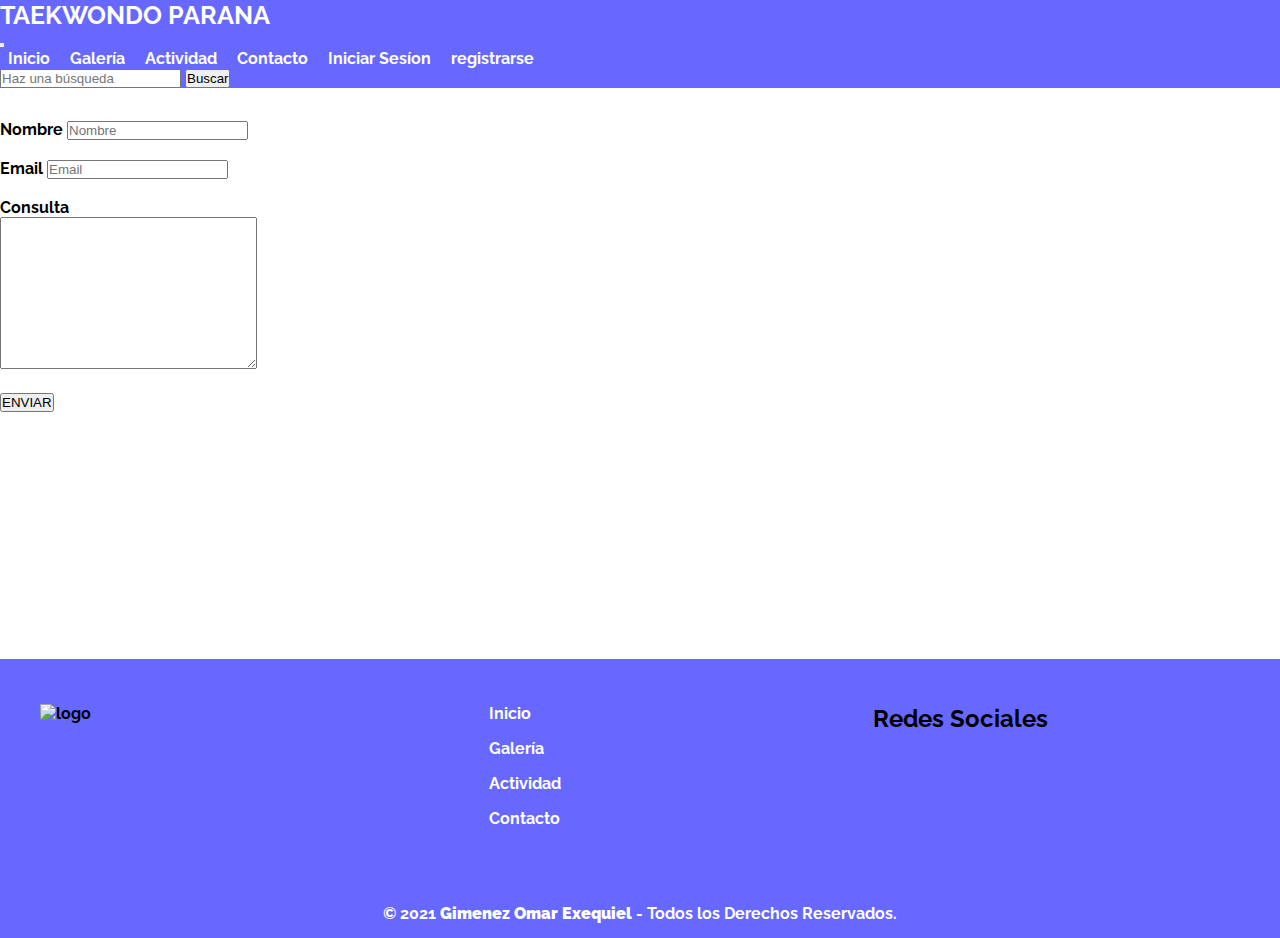
==== pages/contacto.html @ 2f2b76f4 "Nuevo estilo de navegacion utilizando bootstrap" ====
<!DOCTYPE html>
<html lang="en">
<head>
    <meta charset="UTF-8">
    <meta http-equiv="X-UA-Compatible" content="IE=edge">
    <meta name="viewport" content="width=device-width, initial-scale=1.0">
    <!-- TÍTULO -->
    <title>Taekwondo Parana</title>   
    <link rel="icon" type="image/x-icon" href="../assets/img/logopage.png">
    <!-- CSS -->
    <link rel="stylesheet" href="../assets/css/style.css">
    <link rel="stylesheet" href="https://cdnjs.cloudflare.com/ajax/libs/animate.css/4.1.1/animate.min.css"/>
    <!-- BOOTSTRAP -->
    <link href="https://cdn.jsdelivr.net/npm/bootstrap@5.2.0-beta1/dist/css/bootstrap.min.css" rel="stylesheet" integrity="sha384-0evHe/X+R7YkIZDRvuzKMRqM+OrBnVFBL6DOitfPri4tjfHxaWutUpFmBp4vmVor" crossorigin="anonymous">
    <!-- FUENTE -->
    <link href="https://fonts.googleapis.com/css2?family=Raleway:wght@300&display=swap" rel="stylesheet">

</head>
<body class="animate__animated animate__fadeIn">

  <header>
    <!-- NAVEGACIÓN -->
        <nav class="navbar navbar-expand-lg">
          <div class="container-fluid">
            <h1 class="navbar__titulo"><a href="../index.html">TAEKWONDO PARANA</a></h1>
            <button class="navbar-toggler" type="button" data-bs-toggle="collapse" data-bs-target="#navbarSupportedContent" aria-controls="navbarSupportedContent" aria-expanded="false" aria-label="Toggle navigation">
              <span class="navbar-toggler-icon"></span>
            </button>
            <div class="collapse navbar-collapse" id="navbarSupportedContent">
              <ul class="navbar-nav mx-auto">
                <li class="navbar__li nav-link">
                  <a href="../index.html">Inicio</a>
              </li>
              <li class="navbar__li nav-link">
                  <a href="galeria.html"> Galería </a>
              </li>
              <li class="navbar__li nav-link">
                  <a href="actividad.html">Actividad</a>
              </li>
              <li class="navbar__li nav-link">
                  <a href="contacto.html">Contacto</a>
              </li>
              <li class="navbar__li nav-link">
                <a href="#">Iniciar Sesíon</a>
            </li>   
            <li class="navbar__li nav-link">
              <a href="#">registrarse</a>
            </li> 
              </ul>
              <form class="d-flex" role="search">
                <input class="form-control me-2 rounded-0" type="search" placeholder="Haz una búsqueda">
                <button class="btn btn-light rounded-0" type="submit">Buscar</button>
              </form>
            </div>
          </div>
        </nav>
  </header>


    <main>
       <div>
         <form>
            <div>
                <label for="nombre">Nombre</label>
                <input type="text" name="nombre" id="nombre" placeholder="Nombre">
                <br>
                <br>
                <label for="Email">Email</label>
                <input type="email" name="email" id="email" placeholder="Email">
                <br>
                <br>
                <label for="consulta">Consulta</label>
                <br>
                 <textarea name="consulta" id="" cols="30" rows="10"></textarea>
                <br><br>
                <input type="submit" value="ENVIAR">
            </div>
          </form>
        </div>
    </main>
    <br><br><br><br><br><br><br><br><br><br><br><br><br>
 
    
    <footer class="footer">
        <div class="grupo-1">
          <div class="box">
            <div>
              <img src="../assets/img/logo32.png" alt="logo">
            </div>
          </div>
          <div class="box footer__navbar">
            <ul>
              <li class="footer__navbar-li">
                <a href="../index.html">Inicio</a>
              </li>
              <li class="footer__navbar-li">
                <a href="galeria.html"> Galería </a>
              </li>
              <li class="footer__navbar-li">
                  <a href="actividad.html">Actividad</a>
              </li>
              <li class="footer__navbar-li">
                  <a href="../pages/contacto.html">Contacto</a>
              </li>
            </ul>
          </div>
          <div class="box">
              <h2>Redes Sociales</h2>
              <div class="red-social">
                <a href="https://www.facebook.com/exequiel.gimenez.161" target="_blank"><i class="fa-brands fa-facebook"></i></a>
                <a href="https://www.instagram.com/exequieltkd/" target="_blank"><i class="fa-brands fa-instagram"></i></a>
                <a href="https://web.whatsapp.com/" target="_blank"><i class="fa-brands fa-whatsapp"></i></a>
              </div>
          </div>
        </div>
        <div class="grupo-2">
            <p>&copy; 2021 <b>Gimenez Omar Exequiel</b> - Todos los Derechos Reservados.</p>
        </div>
      </footer>
  
  <!-- script  -->
    <script src="https://kit.fontawesome.com/d532c709aa.js" crossorigin="anonymous"></script>
</body>
</html>
---- assets/css/style.css ----
@import url('https://fonts.googleapis.com/css2?family=Montserrat:wght@100&family=Raleway:wght@300&display=swap');



* {
   margin: 0;
   padding: 0;
   box-sizing: border-box;
}

body{
   font-family: 'Montserrat', sans-serif;
   font-family: 'Raleway', sans-serif;
   position: relative;
   min-height: 100vh;
   font-weight: 700;
}

header {
   align-items: center;
   padding: 0px;
   margin-bottom: 2rem;
}

/* NAVEGACIÓN */
.navbar {
      background-color: #6768FF;
}

.navbar__titulo {
   font-size: 25px;
}

.navbar__titulo a {
   text-decoration: none;
   color: #fff;
}

.navbar__titulo a:hover {
   text-decoration: none;
   color: #fff;
}

.navbar li {
   font-weight: 800px;
   display: inline-block;
   transition: all .2s ease ;
}

.navbar li:hover {
   transform: translate(0px, -5px);
}

.navbar li a {
   text-decoration: none;
   color: #fff;
   padding-right: .5rem;
   padding-left: .5rem;
}

.img__principal {
   width: 100%;
   height: 550px;
   display: flex;
   flex-direction: column;
   align-items: center;
   justify-content: flex-end;
   padding: 0 4rem 2.5rem 4rem;
   
}

.principal {
   display: grid;
   grid-template-columns: repeat(4, 1fr);
   padding: 0 2.5rem 0 2.5rem;
}

.principal img {
   width: 100%;
   height: 180px;
}

.principal p {
   text-align: center;
   padding-top: 1rem;
   padding-bottom: 1rem;
   color: #fff;
}

.infantiles, .juveniles, .torneos, .examenes{
   background-color: #6768FF;
   margin: 2rem 1rem;
}

.div__img {
   padding: 0;
   margin: 0;
}

.main__galeria {
   display: grid;
   grid-template-columns: 1fr 1fr 1fr;
   margin-left: 6rem;
   padding: 2rem 0;
}


.main__galeria-main_img {
   width: 300px;
   height: 300px;
   padding-bottom: 2rem;
}


/*:::::actividad*/
.actividad__img-contenedor {
   display: flex;
   margin: 2rem;

}

.actividad__img-contenedor p{
   padding-left: 6rem;
   padding-top: 6rem;
}

.actividad__img {
   width: 35%;
   height: auto;

}

/*:::::footer*/
.footer{
   width: 100%;
   background-color: #6768FF;
}
.footer .grupo-1{
   width: 100%;
   max-width: 1200px;
   margin: auto;
   display:grid;
   grid-template-columns: repeat(3, 1fr);
   grid-gap:50px;
   padding: 45px 0px;
}

.footer__navbar li {
      list-style: none;
      margin-left: 2rem;
      text-decoration: none;
      padding-bottom: 1rem;
      transition: all .2s ease;
      
}

.footer__navbar li:hover {
   transform: translate(3px, 0px);
} 


.footer__navbar a {
   text-decoration: none;
   color: white;
}

.footer .grupo-1 .red-social a{
   display: inline-block;
   text-decoration: none;
   width: 45px;
   height: 45px;
   line-height: 45px;
   color: #fff;
   margin-right: 10px;
   background-color: #6768FF;
   text-align: center;
   transition: all 300ms ease;
}

.footer .grupo-1 .red-social a:hover{
   color: aqua;
}

.footer .grupo-2{
   background-color: #6768FF;
   padding: 15px 10px;
   text-align: center;
   color: #fff;
}

.footer .grupo-2 small{
   font-size: 15px;
}



/* TABLET */
@media screen and (max-width:800px){

   .principal {
      display: block;
   }

   .img__principal {
      padding: 0 4rem;
      height: 250px;
   }

   .footer .grupo-1{
      width: 90%;
      grid-template-columns: repeat(1, 1fr);
      grid-gap:30px;
      padding: 35px 0px;
   }

   .actividad__img-contenedor {
      display: block;
      background-color: #6768FF;
   }


   .actividad__img-contenedor p {
      padding: 0;
      text-align: center;
      color: #fff;
      padding-top: .5rem;
      padding-bottom: 1rem;
   }
   .actividad__img {
      width: 100%;
   }


}

/* MOBILE */
@media screen and (max-width:560px){
   .principal {
      display: block;
      padding: 0rem .5rem 1rem .5rem ;
   }

   .img__principal {
      padding: 1rem;
      height: 250px;
   }

   .infatiles, .juveniles, .torneos, .examenes{
      padding: 1rem 0;
   }

   .footer .grupo-1{
      width: 90%;
      grid-template-columns: repeat(1, 1fr);
      grid-gap:30px;
      padding: 35px 0px;
   }
}
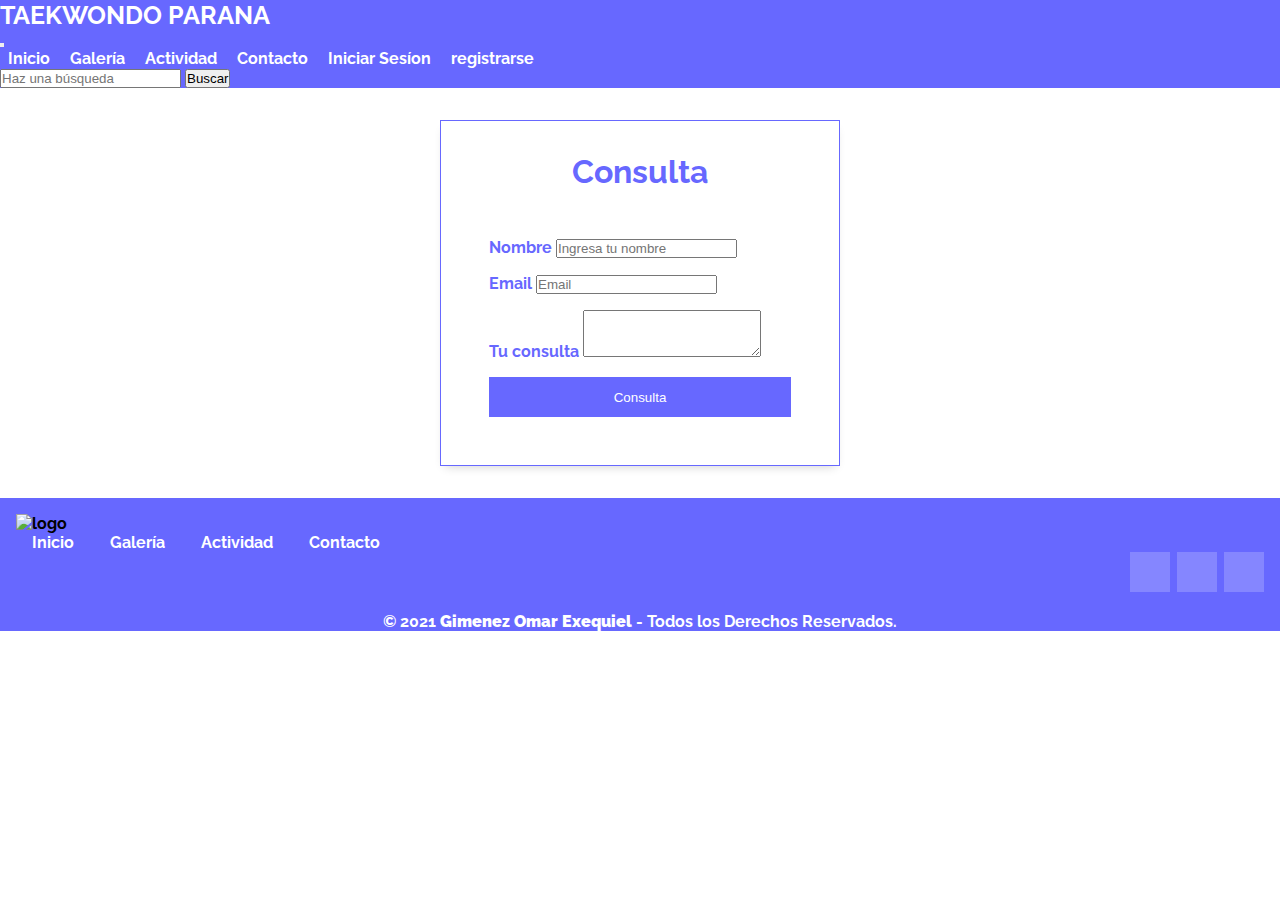
==== commit 136a9d46: "cambio del estilo de galeria utilizando Bootstrap" ====
--- a/pages/contacto.html
+++ b/pages/contacto.html
@@ -5,7 +5,7 @@
     <meta http-equiv="X-UA-Compatible" content="IE=edge">
     <meta name="viewport" content="width=device-width, initial-scale=1.0">
     <!-- TÍTULO -->
-    <title>Taekwondo Parana</title>   
+    <title>Taekwondo Parana</title>
     <link rel="icon" type="image/x-icon" href="../assets/img/logopage.png">
     <!-- CSS -->
     <link rel="stylesheet" href="../assets/css/style.css">
@@ -14,7 +14,6 @@
     <link href="https://cdn.jsdelivr.net/npm/bootstrap@5.2.0-beta1/dist/css/bootstrap.min.css" rel="stylesheet" integrity="sha384-0evHe/X+R7YkIZDRvuzKMRqM+OrBnVFBL6DOitfPri4tjfHxaWutUpFmBp4vmVor" crossorigin="anonymous">
     <!-- FUENTE -->
     <link href="https://fonts.googleapis.com/css2?family=Raleway:wght@300&display=swap" rel="stylesheet">
-
 </head>
 <body class="animate__animated animate__fadeIn">
 
@@ -57,68 +56,76 @@
   </header>
 
 
-    <main>
-       <div>
-         <form>
-            <div>
-                <label for="nombre">Nombre</label>
-                <input type="text" name="nombre" id="nombre" placeholder="Nombre">
-                <br>
-                <br>
-                <label for="Email">Email</label>
-                <input type="email" name="email" id="email" placeholder="Email">
-                <br>
-                <br>
-                <label for="consulta">Consulta</label>
-                <br>
-                 <textarea name="consulta" id="" cols="30" rows="10"></textarea>
-                <br><br>
-                <input type="submit" value="ENVIAR">
+  <main>
+    <div class="ingresar animate__animated animate__fadeIn">
+        <form class="form">
+            <h1 class="form__titulo">Consulta</h1>
+            <div class="form__container">
+                <div class="form__grupo">
+                  <label for="exampleFormControlInput1" class="form-label">Nombre</label>
+                  <input type="email" class="form-control rounded-0" id="exampleFormControlInput1" placeholder="Ingresa tu nombre">
+                </div>
+                <div class="form__grupo">
+                  <label for="exampleFormControlInput1" class="form-label">Email</label>
+                  <input type="email" class="form-control rounded-0" id="exampleFormControlInput1" placeholder="Email">
+                </div>
+                <div class="form__grupo">
+                  <label for="exampleFormControlTextarea1" class="form-label">Tu consulta</label>
+                  <textarea class="form-control rounded-0" id="exampleFormControlTextarea1" rows="3"></textarea>
+                </div>
+                <input class="form__submit" type="submit" value="Consulta">
             </div>
-          </form>
+        </form>
+    </div>
+</main>
+
+<!-- FOOTER -->
+<footer class="footer">
+  <div class="container-fluid">
+    <div class="row row-1">
+      <div class="col-4">
+        <img class="footer__logo" src="../assets/img/logo32.png" alt="logo">
+      </div>
+      <div class="col-4">
+        <div class="footer__navbar">
+          <ul>
+            <li class="footer__navbar-li">
+              <a href="../index.html">Inicio</a>
+            </li>
+            <li class="footer__navbar-li">
+              <a href="../pages/galeria.html"> Galería </a>
+            </li>
+            <li class="footer__navbar-li">
+                <a href="../pages/actividad.html">Actividad</a>
+            </li>
+            <li class="footer__navbar-li">
+                <a href="../pages/contacto.html">Contacto</a>
+            </li>
+          </ul>
         </div>
-    </main>
-    <br><br><br><br><br><br><br><br><br><br><br><br><br>
- 
-    
-    <footer class="footer">
-        <div class="grupo-1">
-          <div class="box">
-            <div>
-              <img src="../assets/img/logo32.png" alt="logo">
-            </div>
-          </div>
-          <div class="box footer__navbar">
-            <ul>
-              <li class="footer__navbar-li">
-                <a href="../index.html">Inicio</a>
-              </li>
-              <li class="footer__navbar-li">
-                <a href="galeria.html"> Galería </a>
-              </li>
-              <li class="footer__navbar-li">
-                  <a href="actividad.html">Actividad</a>
-              </li>
-              <li class="footer__navbar-li">
-                  <a href="../pages/contacto.html">Contacto</a>
-              </li>
-            </ul>
-          </div>
-          <div class="box">
-              <h2>Redes Sociales</h2>
-              <div class="red-social">
-                <a href="https://www.facebook.com/exequiel.gimenez.161" target="_blank"><i class="fa-brands fa-facebook"></i></a>
-                <a href="https://www.instagram.com/exequieltkd/" target="_blank"><i class="fa-brands fa-instagram"></i></a>
-                <a href="https://web.whatsapp.com/" target="_blank"><i class="fa-brands fa-whatsapp"></i></a>
-              </div>
-          </div>
+      </div>
+      <div class="col-4">
+        <div class="footer__redes ">
+            <a href="https://www.facebook.com/exequiel.gimenez.161" target="_blank"><i class="fa-brands fa-facebook"></i></a>
+            <a href="https://www.instagram.com/exequieltkd/" target="_blank"><i class="fa-brands fa-instagram"></i></a>
+            <a href="https://web.whatsapp.com/" target="_blank"><i class="fa-brands fa-whatsapp"></i></a>
         </div>
-        <div class="grupo-2">
-            <p>&copy; 2021 <b>Gimenez Omar Exequiel</b> - Todos los Derechos Reservados.</p>
+      </div>
+    </div>
+    <div class="row">
+      <div class="col">
+        <div class="footer__copyright">
+          <p>&copy; 2021 <b>Gimenez Omar Exequiel</b> - Todos los Derechos Reservados.</p>
         </div>
-      </footer>
-  
-  <!-- script  -->
+      </div>
+    </div>
+  </div>
+</footer>
+
+    <!-- SCRIPT  -->
     <script src="https://kit.fontawesome.com/d532c709aa.js" crossorigin="anonymous"></script>
+
+    <!-- SCRIPT BOOTSTRAP -->
+    <script src="https://cdn.jsdelivr.net/npm/bootstrap@5.2.0-beta1/dist/js/bootstrap.bundle.min.js" integrity="sha384-pprn3073KE6tl6bjs2QrFaJGz5/SUsLqktiwsUTF55Jfv3qYSDhgCecCxMW52nD2" crossorigin="anonymous"></script>
 </body>
 </html>--- a/assets/css/style.css
+++ b/assets/css/style.css
@@ -15,6 +15,7 @@
    position: relative;
    min-height: 100vh;
    font-weight: 700;
+ 
 }
 
 header {
@@ -59,6 +60,7 @@
    padding-left: .5rem;
 }
 
+/* PRINCIPAL */
 .img__principal {
    width: 100%;
    height: 550px;
@@ -76,6 +78,10 @@
    padding: 0 2.5rem 0 2.5rem;
 }
 
+.principal a {
+   text-decoration: none ;
+}
+
 .principal img {
    width: 100%;
    height: 180px;
@@ -86,11 +92,21 @@
    padding-top: 1rem;
    padding-bottom: 1rem;
    color: #fff;
-}
+   background-color: #6768FF;
+}
+
+.principal div {
+   transition: all .2s ease;
+}
+
+.principal div:hover {
+   transform: translate(0px, -5px);
+} 
 
 .infantiles, .juveniles, .torneos, .examenes{
    background-color: #6768FF;
    margin: 2rem 1rem;
+   cursor: pointer;
 }
 
 .div__img {
@@ -98,22 +114,24 @@
    margin: 0;
 }
 
-.main__galeria {
-   display: grid;
-   grid-template-columns: 1fr 1fr 1fr;
-   margin-left: 6rem;
-   padding: 2rem 0;
-}
-
-
-.main__galeria-main_img {
-   width: 300px;
-   height: 300px;
-   padding-bottom: 2rem;
-}
-
-
-/*:::::actividad*/
+
+/* Galeria con Bootstrap */
+#galeria .col-lg-4 {
+   margin: 0 !important;
+   padding: 25px;
+  
+}
+#galeria img {
+   width: 100%;
+   height:250px;
+}
+
+#galeria img:hover {
+   border: 5px solid #f7f7f7;
+
+}
+
+/*ACTIVIDAD*/
 .actividad__img-contenedor {
    display: flex;
    margin: 2rem;
@@ -128,76 +146,136 @@
 .actividad__img {
    width: 35%;
    height: auto;
-
-}
-
-/*:::::footer*/
+}
+
+/* CONTACTO */
+.ingresar {
+   margin: 2rem 0;
+}
+
+.form {
+   margin: auto;
+   padding: 2rem 3rem;
+   border: 1px solid #6768FF;
+   width: 90%;
+   max-width: 400px;
+   box-shadow: 0 5px 10px -5px rgba(0, 0, 0, 0.2);
+}
+
+   .form__titulo {
+   font-size: 2rem;
+   margin-bottom: .5rem;
+   text-align: center; 
+   color: #6768FF;
+   }
+
+   .form__p {
+   font-weight: 300;
+   }
+
+   .form__container {
+   margin-top: 3rem;
+   display: grid;
+   }
+
+   .form__grupo {
+   position: relative;
+   color: #6768FF;
+   margin-bottom: 1rem; 
+   }
+
+   .form__input {
+   width: 100%;
+   background: none;
+   color: #6768FF;
+   font-size: 1rem;
+   padding: .6rem .3rem;
+   border: none;
+   outline: none;
+   border-bottom: 1px solid #6768FF; 
+   }
+
+   .form__reset-password {
+   padding-bottom: 0; 
+   
+   }
+   .form__submit {
+   margin: 0 0 1rem 0;
+   border: none;
+   outline: none;
+   height: 40px;
+   background-color: #6768FF;
+   color: #fff;
+   transition: all .2s ease; 
+   }
+
+/*FOOTER*/
 .footer{
    width: 100%;
    background-color: #6768FF;
 }
-.footer .grupo-1{
-   width: 100%;
-   max-width: 1200px;
-   margin: auto;
-   display:grid;
-   grid-template-columns: repeat(3, 1fr);
-   grid-gap:50px;
-   padding: 45px 0px;
-}
-
-.footer__navbar li {
-      list-style: none;
-      margin-left: 2rem;
-      text-decoration: none;
-      padding-bottom: 1rem;
-      transition: all .2s ease;
-      
-}
-
-.footer__navbar li:hover {
-   transform: translate(3px, 0px);
-} 
-
+
+.row-1 {
+   padding: 1rem;
+}
+
+.footer__navbar-li {
+   list-style: none;
+   display: inline-block;
+   padding: 0 1rem;
+}
 
 .footer__navbar a {
    text-decoration: none;
-   color: white;
-}
-
-.footer .grupo-1 .red-social a{
+   color: #fff;
+}
+
+.footer__navbar-li:hover {
+   color: #6768FF; 
+}
+
+.footer__redes {
+   text-align: end;
+}
+
+.footer__redes a {
    display: inline-block;
-   text-decoration: none;
-   width: 45px;
-   height: 45px;
-   line-height: 45px;
-   color: #fff;
-   margin-right: 10px;
-   background-color: #6768FF;
+   height: 40px;
+   width: 40px;
+   background-color: rgba(255, 255, 255, 0.2);
    text-align: center;
-   transition: all 300ms ease;
-}
-
-.footer .grupo-1 .red-social a:hover{
-   color: aqua;
-}
-
-.footer .grupo-2{
-   background-color: #6768FF;
-   padding: 15px 10px;
+   line-height: 40px;
+   color: #ffffff;
+   transition: all .5s ease;
+}
+
+.footer__redes a {
+   margin-left: .2rem ;
+}
+
+.footer__redes a:hover {
+   background-color: #ffffff; 
+}
+
+.footer__redes a:hover .fa-facebook {
+   color: #6768FF;
+}
+
+.footer__redes a:hover .fa-instagram {
+   color: rgb(168, 40, 40);
+}
+
+.footer__redes a:hover .fa-whatsapp {
+   color: rgb(33, 156, 54);
+}
+
+.footer__copyright {
    text-align: center;
-   color: #fff;
-}
-
-.footer .grupo-2 small{
-   font-size: 15px;
-}
-
-
+   color: #ffffff;
+}
 
 /* TABLET */
 @media screen and (max-width:800px){
-
    .principal {
       display: block;
    }
@@ -227,11 +305,10 @@
       padding-top: .5rem;
       padding-bottom: 1rem;
    }
+
    .actividad__img {
       width: 100%;
    }
-
-
 }
 
 /* MOBILE */
@@ -250,6 +327,11 @@
       padding: 1rem 0;
    }
 
+   .footer {
+      position: absolute;
+      bottom: 0;
+   }
+
    .footer .grupo-1{
       width: 90%;
       grid-template-columns: repeat(1, 1fr);
